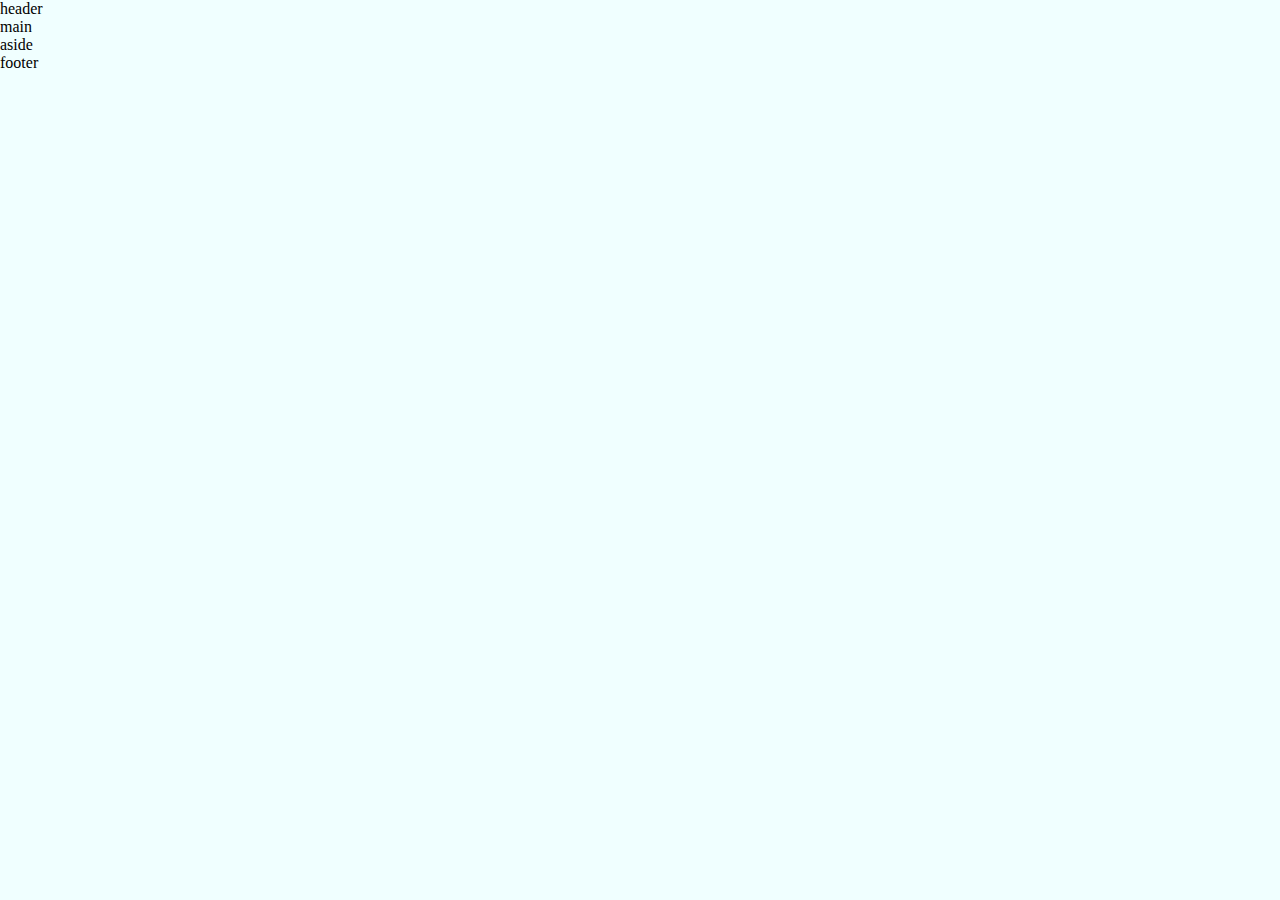
==== flex-box/src/index.html @ 2866e098 "firt commit" ====
<!DOCTYPE html>
<html lang="en">
<head>
  <meta charset="UTF-8">
  <meta http-equiv="X-UA-Compatible" content="IE=edge">
  <meta name="viewport" content="width=device-width, initial-scale=1.0">

  <link rel="stylesheet" href="style.css">
  <title>home flex box</title>
</head>
<body>
  <div class="container">
    <header>header</header>
    <main>main</main>
    <aside>aside</aside>
    <footer>footer</footer>
  </div>
</body>
</html>
---- flex-box/src/style.css ----
html body {
  margin: 0;
  padding: 0;
  background-color: azure;
}
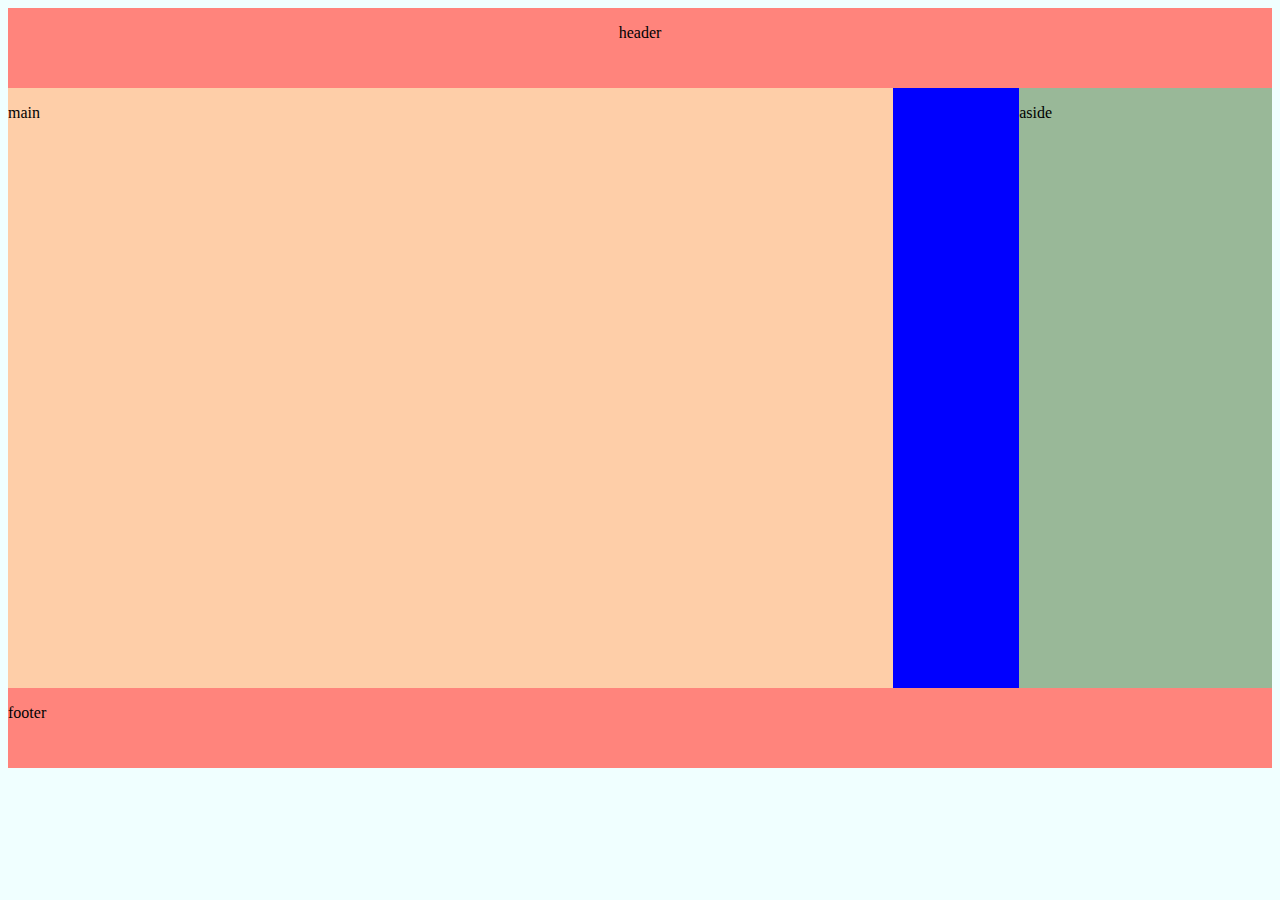
==== commit 22383b35: "base do layout criado" ====
--- a/flex-box/src/index.html
+++ b/flex-box/src/index.html
@@ -1,19 +1,31 @@
 <!DOCTYPE html>
 <html lang="en">
-<head>
-  <meta charset="UTF-8">
-  <meta http-equiv="X-UA-Compatible" content="IE=edge">
-  <meta name="viewport" content="width=device-width, initial-scale=1.0">
+  <head>
+    <meta charset="UTF-8" />
+    <meta http-equiv="X-UA-Compatible" content="IE=edge" />
+    <meta name="viewport" content="width=device-width, initial-scale=1.0" />
 
-  <link rel="stylesheet" href="style.css">
-  <title>home flex box</title>
-</head>
-<body>
-  <div class="container">
-    <header>header</header>
-    <main>main</main>
-    <aside>aside</aside>
-    <footer>footer</footer>
-  </div>
-</body>
-</html>+    <link rel="stylesheet" href="style.css" />
+    <title>home flex box</title>
+  </head>
+  <body>
+    <div class="container">
+      <header>
+        <p>header</p>
+      </header>
+
+      <div class="main__container">
+        <main>
+          <p>main</p>
+        </main>
+        <aside>
+          <p>aside</p>
+        </aside>
+      </div>
+
+      <footer>
+        <p>footer</p>
+      </footer>
+    </div>
+  </body>
+</html>
--- a/flex-box/src/style.css
+++ b/flex-box/src/style.css
@@ -1,5 +1,47 @@
-html body {
+html body{
   margin: 0;
   padding: 0;
   background-color: azure;
+}
+
+.container{
+  background-color: blue;
+  margin: 0.5em;
+  display: flex;
+  flex-direction: column;
+  flex-wrap: nowrap;
+  justify-content: center;
+  align-content: center;
+}
+
+header{
+  background-color: #ff847c;
+  width: 100%;
+  height: 5em;
+
+  text-align: center;
+}
+
+.main__container{
+  display: flex;
+  flex-direction: row;
+  flex-wrap: nowrap;
+  justify-content: space-between;
+}
+
+main{
+  background-color: #fecea8;
+  min-height: 600px;
+  width: 70%;
+}
+
+aside{
+  background-color: #99b898;
+  width: 20%;
+}
+
+footer{
+  background-color: #ff847c;
+  width: 100%;
+  height: 5em;
 }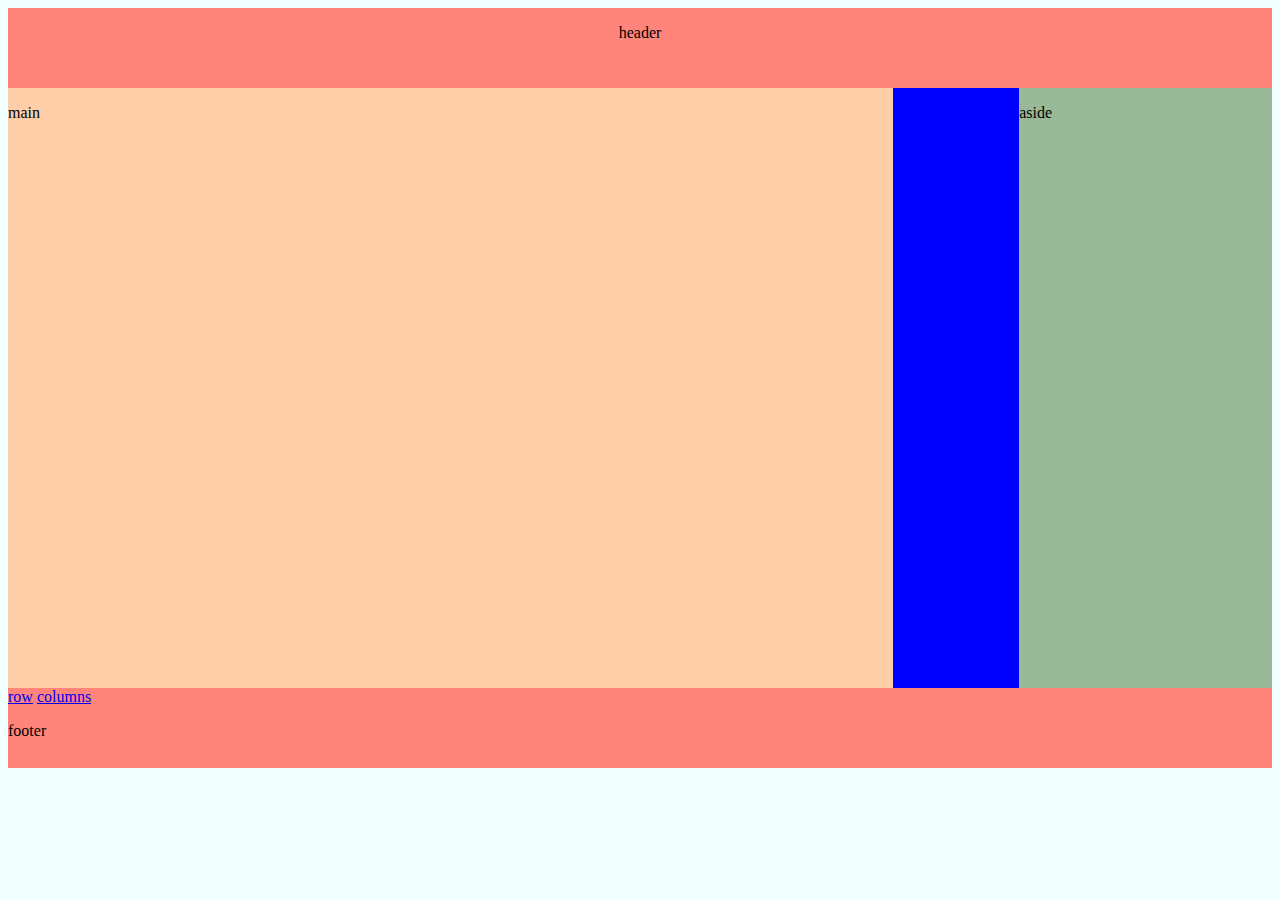
==== commit 253a3694: "position" ====
--- a/flex-box/src/index.html
+++ b/flex-box/src/index.html
@@ -24,6 +24,8 @@
       </div>
 
       <footer>
+        <a href="./pages/row/">row</a>
+        <a href="./pages/columns/">columns</a>
         <p>footer</p>
       </footer>
     </div>
